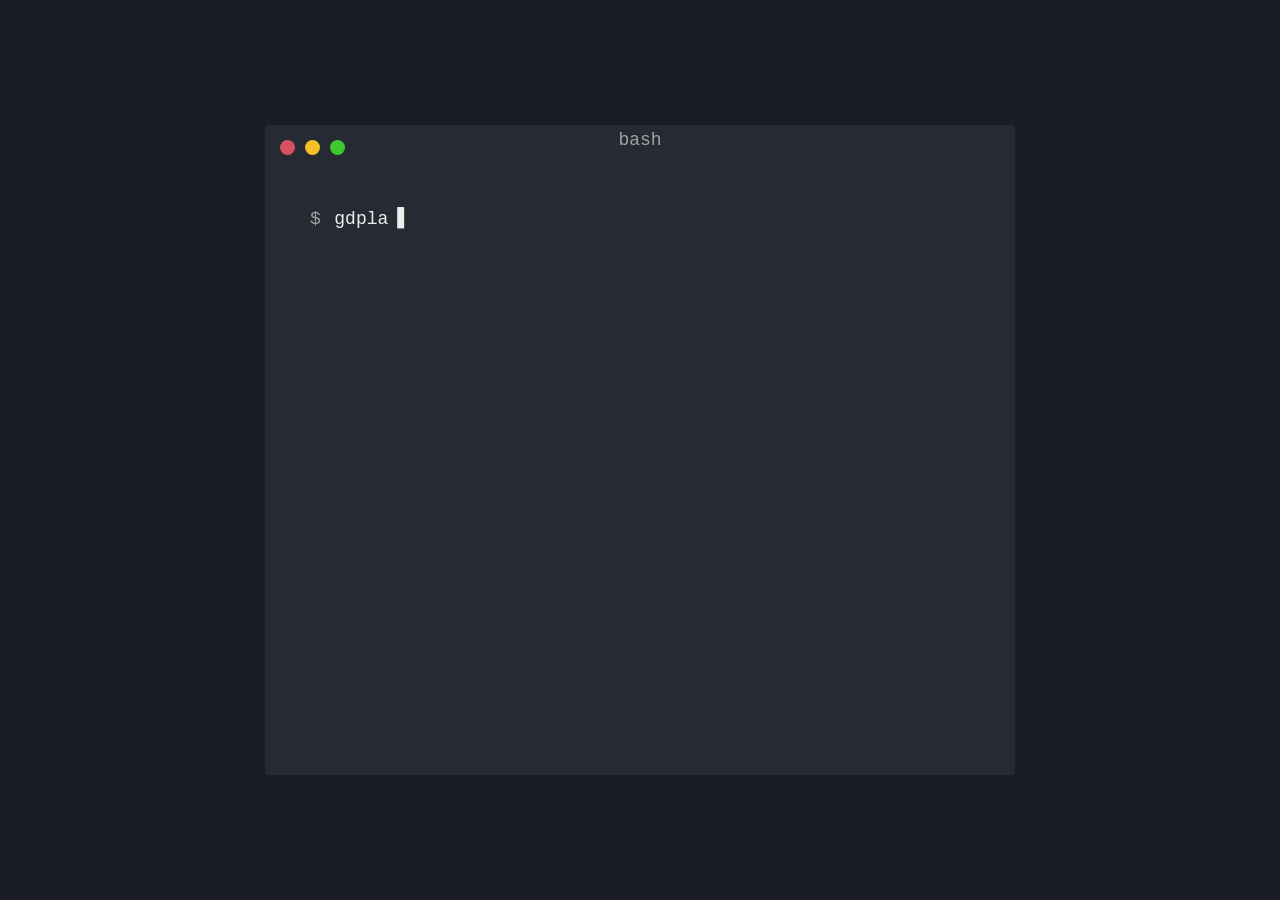
==== index.html @ 4c84cb67 "Add files via upload" ====
<!doctype html>
<html lang="en">
    <head>
        <title>bash</title>
		<!-- powered by the magic of termynal -->
        <meta charset="utf-8">
        <link rel="stylesheet" href="termynal.css">
        <link href="https://fonts.googleapis.com/css?family=Fira+Mono">
        <style>
            body {
                padding: 0; margin: 0;
                background: #1a1e24;
                width: 100%;
                min-height: 100vh;
                display: -webkit-box; display: -ms-flexbox; display: flex;
                -webkit-box-align: center; -ms-flex-align: center; align-items: center;
                -webkit-box-pack: center; -ms-flex-pack: center; justify-content: center;
                -webkit-font-smoothing: antialiased; -moz-osx-font-smoothing: grayscale;
            }
        </style>
    </head>
    <body>
        <div id="cmd" data-termynal>
            <span data-ty="input">gdplayer</span>
			<span data-ty>hello!</span>
			<span data-ty>welcome to my webpage.</span>
			<span data-ty>in the html file you'll find it's "!-- powered by the magic of termynal --" on line 5.</span>
			<span data-ty>hehe.</span>
			<span data-ty>why not</span>
			<span data-ty>i got some other cool stuff too like <a href="https://github.com/GDPlayer/batchDOS">batchdos</a></span>
			<span data-ty="input">any upcoming projects?</span>
			<span data-ty>yeah i got some</span>
			<span data-ty>i'm planning to make bithub, a github user/repository viewer on a terminal.</span>
			<span data-ty>i'm can't talk right now, so goodbye! exiting...</span>
			<span data-ty="progress">Exiting...</span>
			<span data-ty="input">come on!</span>
        <script src="termynal.js" data-termynal-container="#cmd"></script>
    </body>
</html>
---- termynal.css ----
/**
 * termynal.js
 *
 * @author Ines Montani <ines@ines.io>
 * @version 0.0.1
 * @license MIT
 */

:root {
    --color-bg: #252a33;
    --color-text: #eee;
    --color-text-subtle: #a2a2a2;
}

[data-termynal] {
    width: 750px;
    max-width: 100%;
    background: var(--color-bg);
    color: var(--color-text);
    font-size: 18px;
    font-family: 'Fira Mono', Consolas, Menlo, Monaco, 'Courier New', Courier, monospace;
    border-radius: 4px;
    padding: 75px 45px 35px;
    position: relative;
    -webkit-box-sizing: border-box;
            box-sizing: border-box;
}

[data-termynal]:before {
    content: '';
    position: absolute;
    top: 15px;
    left: 15px;
    display: inline-block;
    width: 15px;
    height: 15px;
    border-radius: 50%;
    /* A little hack to display the window buttons in one pseudo element. */
    background: #d9515d;
    -webkit-box-shadow: 25px 0 0 #f4c025, 50px 0 0 #3ec930;
            box-shadow: 25px 0 0 #f4c025, 50px 0 0 #3ec930;
}

[data-termynal]:after {
    content: 'bash';
    position: absolute;
    color: var(--color-text-subtle);
    top: 5px;
    left: 0;
    width: 100%;
    text-align: center;
}

[data-ty] {
    display: block;
    line-height: 2;
}

[data-ty]:before {
    /* Set up defaults and ensure empty lines are displayed. */
    content: '';
    display: inline-block;
    vertical-align: middle;
}

[data-ty="input"]:before,
[data-ty-prompt]:before {
    margin-right: 0.75em;
    color: var(--color-text-subtle);
}

[data-ty="input"]:before {
    content: '$';
}

[data-ty][data-ty-prompt]:before {
    content: attr(data-ty-prompt);
}

[data-ty-cursor]:after {
    content: attr(data-ty-cursor);
    font-family: monospace;
    margin-left: 0.5em;
    -webkit-animation: blink 1s infinite;
            animation: blink 1s infinite;
}


/* Cursor animation */

@-webkit-keyframes blink {
    50% {
        opacity: 0;
    }
}

@keyframes blink {
    50% {
        opacity: 0;
    }
}
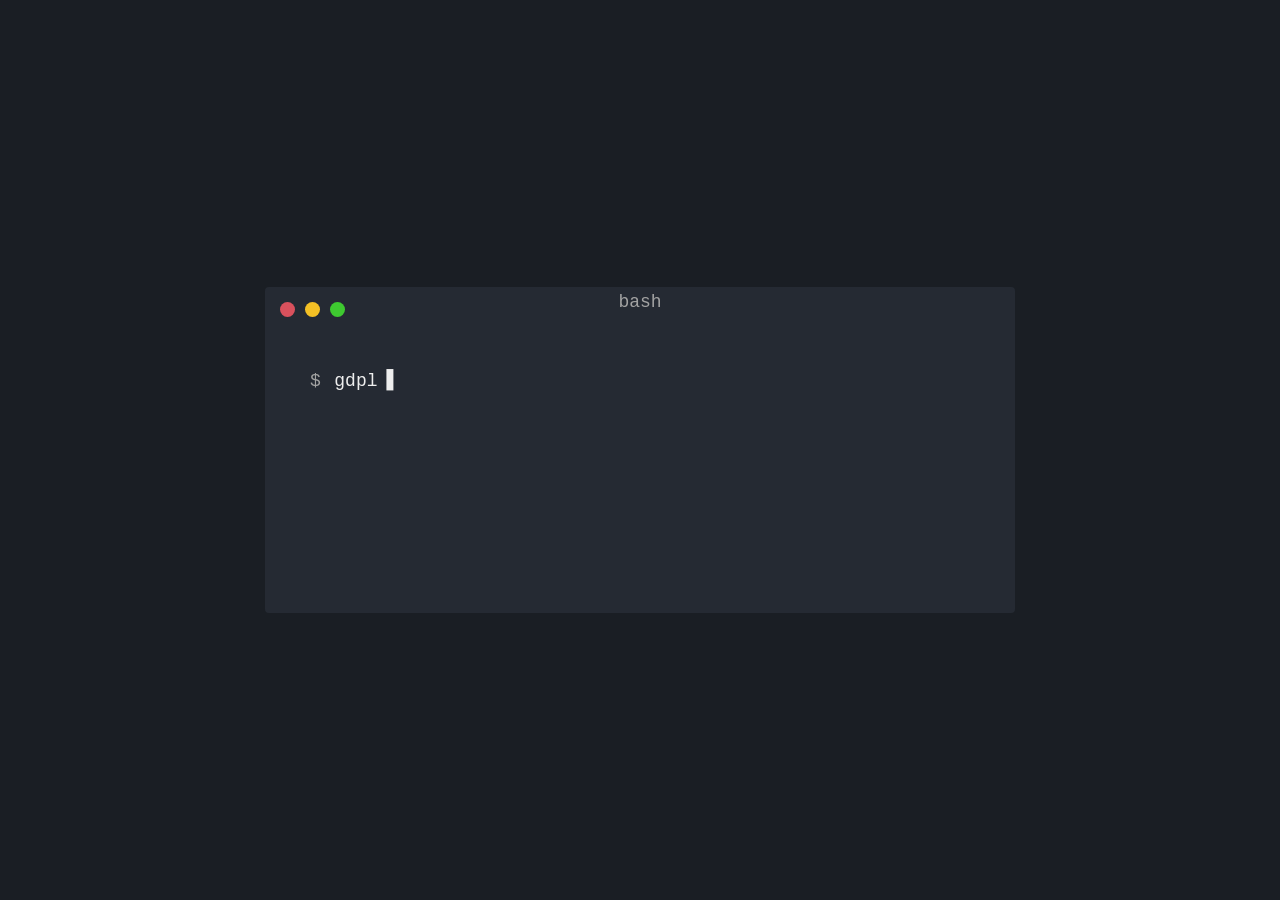
==== commit ae37472e: "Update index.html" ====
--- a/index.html
+++ b/index.html
@@ -24,14 +24,7 @@
             <span data-ty="input">gdplayer</span>
 			<span data-ty>hello!</span>
 			<span data-ty>welcome to my webpage.</span>
-			<span data-ty>in the html file you'll find it's "!-- powered by the magic of termynal --" on line 5.</span>
-			<span data-ty>hehe.</span>
-			<span data-ty>why not</span>
-			<span data-ty>i got some other cool stuff too like <a href="https://github.com/GDPlayer/batchDOS">batchdos</a></span>
-			<span data-ty="input">any upcoming projects?</span>
-			<span data-ty>yeah i got some</span>
-			<span data-ty>i'm planning to make bithub, a github user/repository viewer on a terminal.</span>
-			<span data-ty>i'm can't talk right now, so goodbye! exiting...</span>
+			<span data-ty>i can't talk right now, so goodbye!</span>
 			<span data-ty="progress">Exiting...</span>
 			<span data-ty="input">come on!</span>
         <script src="termynal.js" data-termynal-container="#cmd"></script>
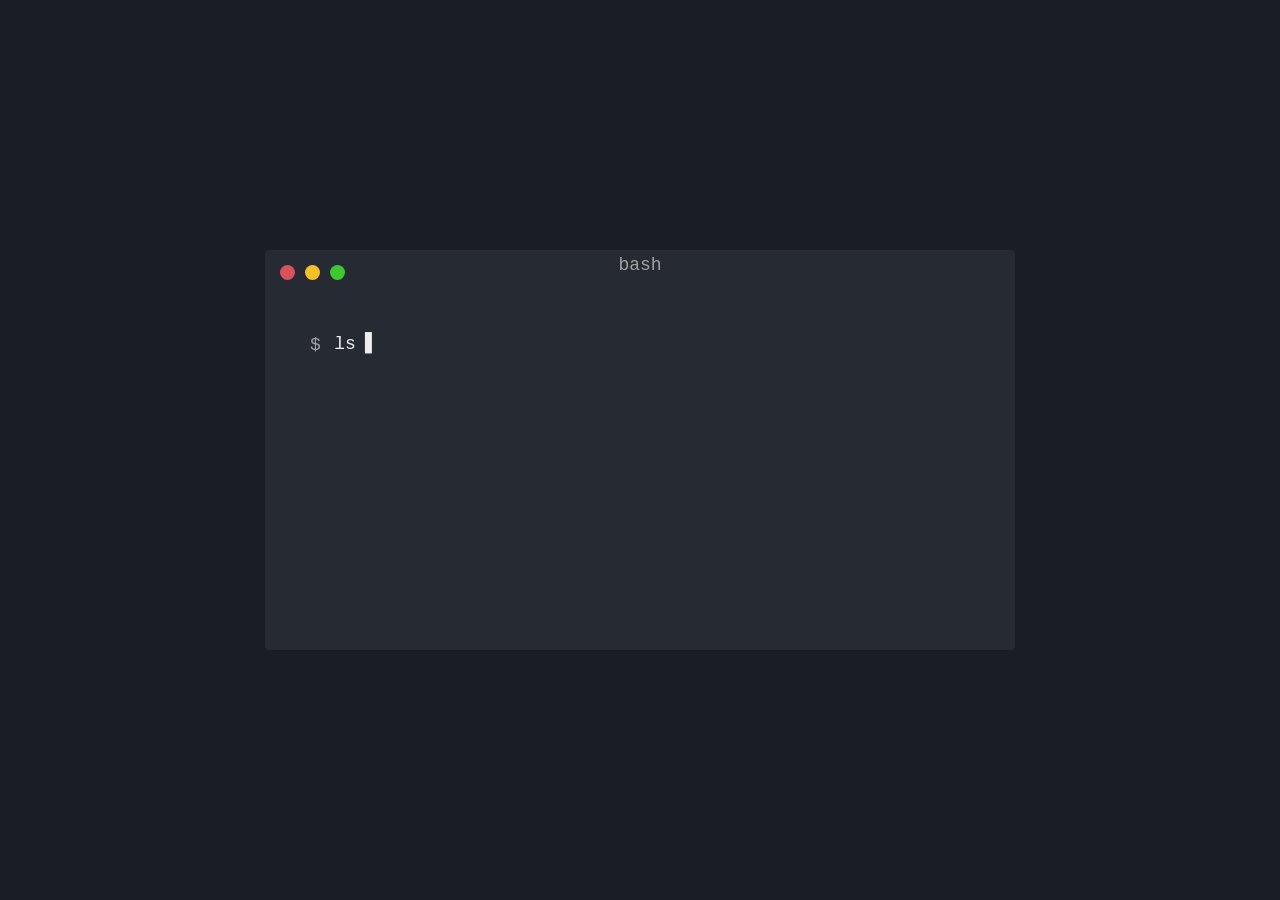
==== commit 4ec85c51: "Update index.html screw that old" ====
--- a/index.html
+++ b/index.html
@@ -21,12 +21,14 @@
     </head>
     <body>
         <div id="cmd" data-termynal>
-            <span data-ty="input">gdplayer</span>
-			<span data-ty>hello!</span>
-			<span data-ty>welcome to my webpage.</span>
-			<span data-ty>i can't talk right now, so goodbye!</span>
-			<span data-ty="progress">Exiting...</span>
-			<span data-ty="input">come on!</span>
+            <span data-ty="input">ls</span>
+	    <span data-ty>'my stupid website'</span>
+	    <span data-ty="input">cd "my stupid website"</span>
+	    <span data-ty="input">ls</span>
+	    <span data-ty>index.html</span>
+	    <span data-ty="input">cat index.html</span>
+	    <span data-ty>cat: index.html: No such file or directory</span>
+	    <span data-ty="input">exit</span>
         <script src="termynal.js" data-termynal-container="#cmd"></script>
     </body>
 </html>
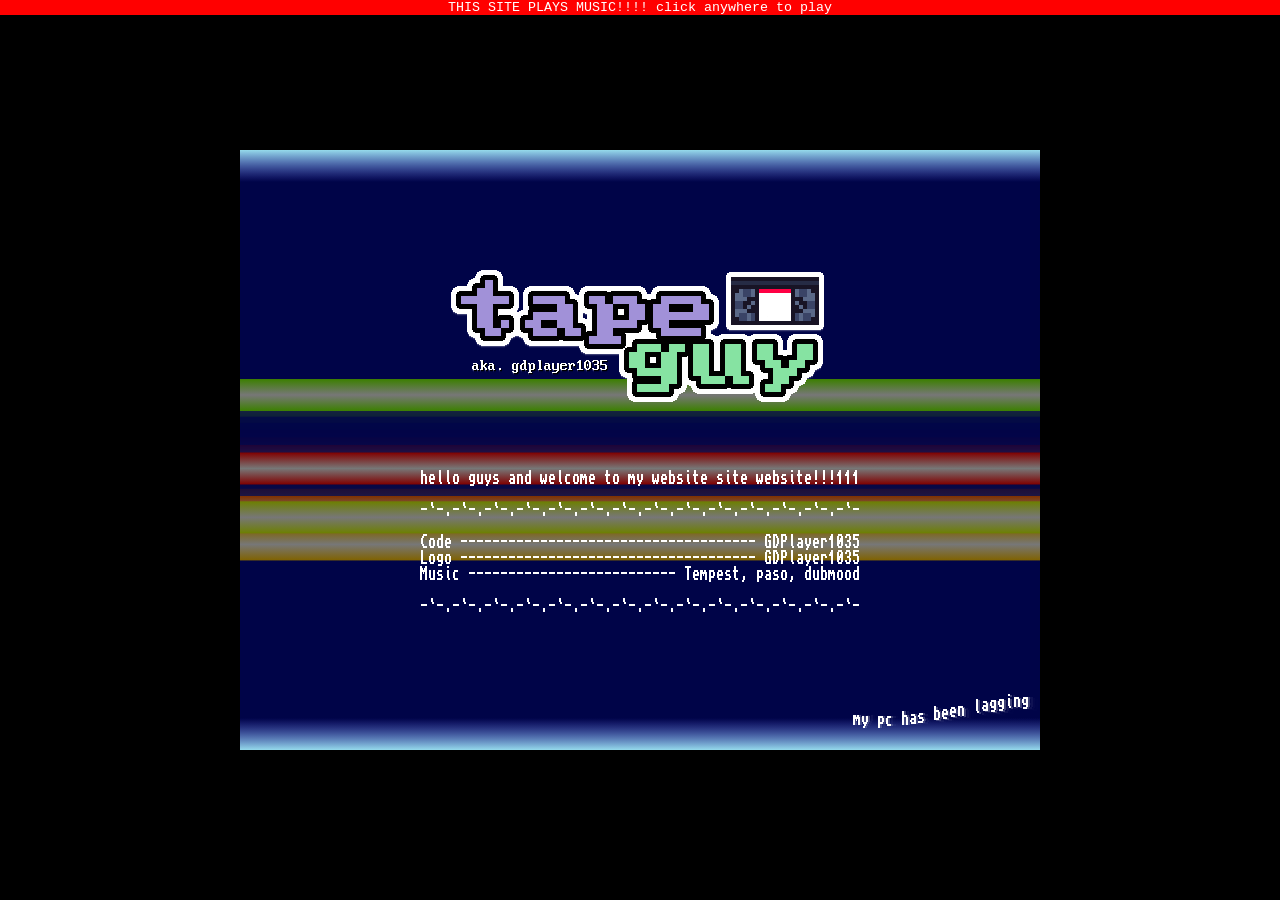
==== commit 8aa4b834: "new site" ====
--- a/index.html
+++ b/index.html
@@ -1,34 +1,29 @@
-<!doctype html>
+<!DOCTYPE html>
 <html lang="en">
-    <head>
-        <title>bash</title>
-		<!-- powered by the magic of termynal -->
-        <meta charset="utf-8">
-        <link rel="stylesheet" href="termynal.css">
-        <link href="https://fonts.googleapis.com/css?family=Fira+Mono">
-        <style>
-            body {
-                padding: 0; margin: 0;
-                background: #1a1e24;
-                width: 100%;
-                min-height: 100vh;
-                display: -webkit-box; display: -ms-flexbox; display: flex;
-                -webkit-box-align: center; -ms-flex-align: center; align-items: center;
-                -webkit-box-pack: center; -ms-flex-pack: center; justify-content: center;
-                -webkit-font-smoothing: antialiased; -moz-osx-font-smoothing: grayscale;
-            }
-        </style>
-    </head>
-    <body>
-        <div id="cmd" data-termynal>
-            <span data-ty="input">ls</span>
-	    <span data-ty>'my stupid website'</span>
-	    <span data-ty="input">cd "my stupid website"</span>
-	    <span data-ty="input">ls</span>
-	    <span data-ty>index.html</span>
-	    <span data-ty="input">cat index.html</span>
-	    <span data-ty>cat: index.html: No such file or directory</span>
-	    <span data-ty="input">exit</span>
-        <script src="termynal.js" data-termynal-container="#cmd"></script>
-    </body>
-</html>
+
+<head>
+    <meta charset="UTF-8">
+    <meta name="viewport" content="width=device-width, initial-scale=1.0">
+    <link rel="stylesheet" href="style.css">
+    <title>gdplayer's website</title>
+    <script src="script.js"></script>
+    <script src="chiptune2/libopenmpt.js"></script>
+    <script src="chiptune2/chiptune2.js"></script>
+    <script defer src="canvas.js"></script>
+</head>
+
+<body>
+    <div class="warning" id="warning">THIS SITE PLAYS MUSIC!!!! click anywhere to play</div>
+    <canvas id="canvas">Your browser does not support the canvas element.</canvas>
+    <script defer>
+        const body = document.body;
+        const warning = document.getElementById("warning");
+        body.addEventListener("click", function ass() {
+            playTrack(playlist[currentSong]);
+            warning.remove();
+            body.removeEventListener("click", ass);
+        })
+    </script>
+</body>
+
+</html>
--- a/style.css
+++ b/style.css
@@ -0,0 +1,29 @@
+body {
+    margin: 0;
+    background-color: rgb(0, 0, 0);
+}
+
+#warning {
+    font-family: 'Courier New', Courier, monospace;
+    font-size: 10pt;
+    color: rgb(255, 255, 255);
+    background-color: rgb(255, 0, 0);
+    text-align: center;
+    align-items: center;
+}
+
+canvas {
+    width: 800px;
+    height: 600px;
+    position: absolute;
+    top: 50%;
+    left: 50%;
+    transform: translate(-50%, -50%);
+    image-rendering: pixelated;
+    image-rendering: crisp-edges;
+}
+
+@font-face {
+    font-family: "TopazA1200";
+    src: url("Topaz_a1200_v1.0.ttf");
+}
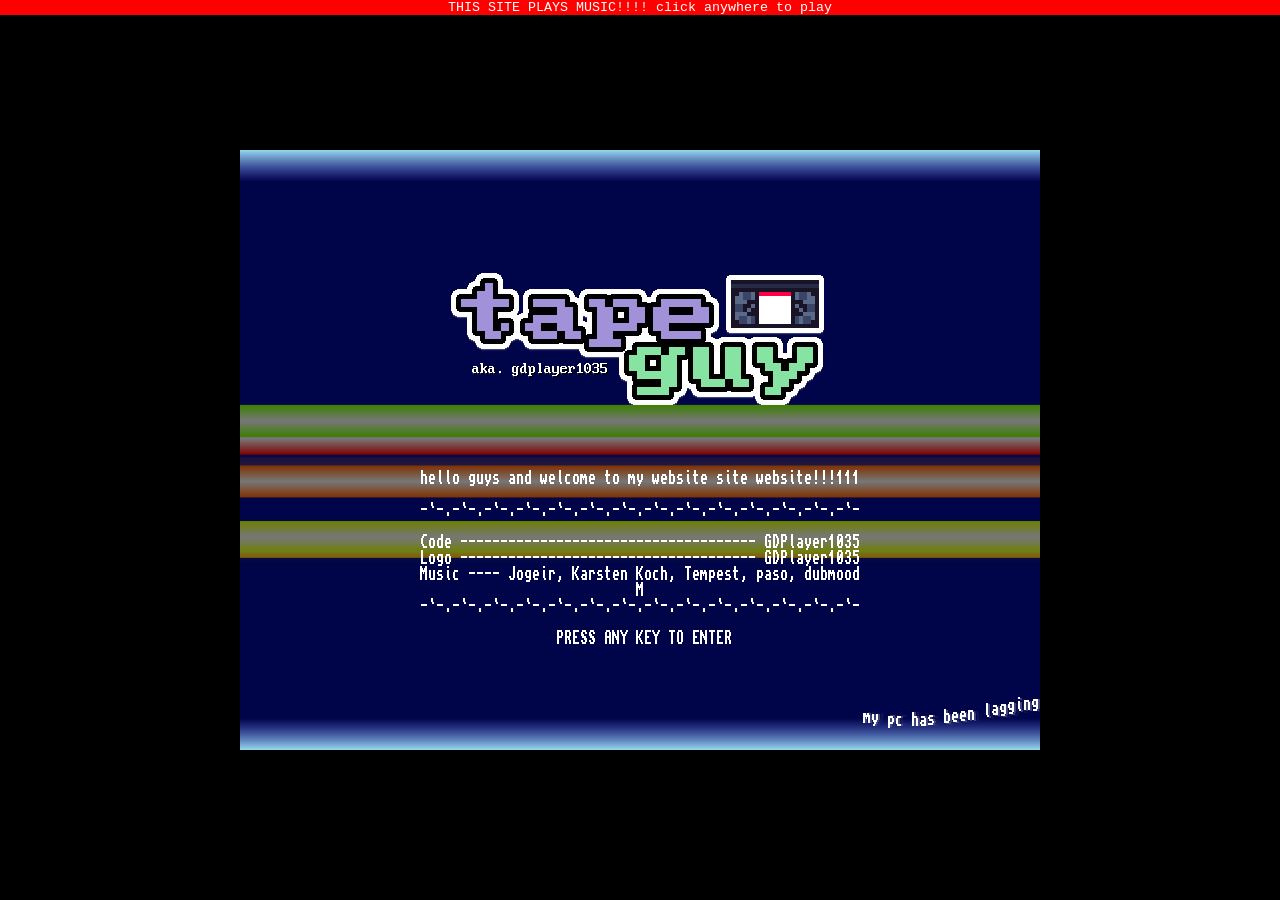
==== commit 79375ce1: "yeah" ====
--- a/index.html
+++ b/index.html
@@ -10,6 +10,7 @@
     <script src="chiptune2/libopenmpt.js"></script>
     <script src="chiptune2/chiptune2.js"></script>
     <script defer src="canvas.js"></script>
+    <link rel="icon" type="image/png" href="/favicon.png">
 </head>
 
 <body>
@@ -23,6 +24,9 @@
             warning.remove();
             body.removeEventListener("click", ass);
         })
+        body.addEventListener("keydown", () => {
+            document.location.href = "index2.html";
+        });
     </script>
 </body>
 
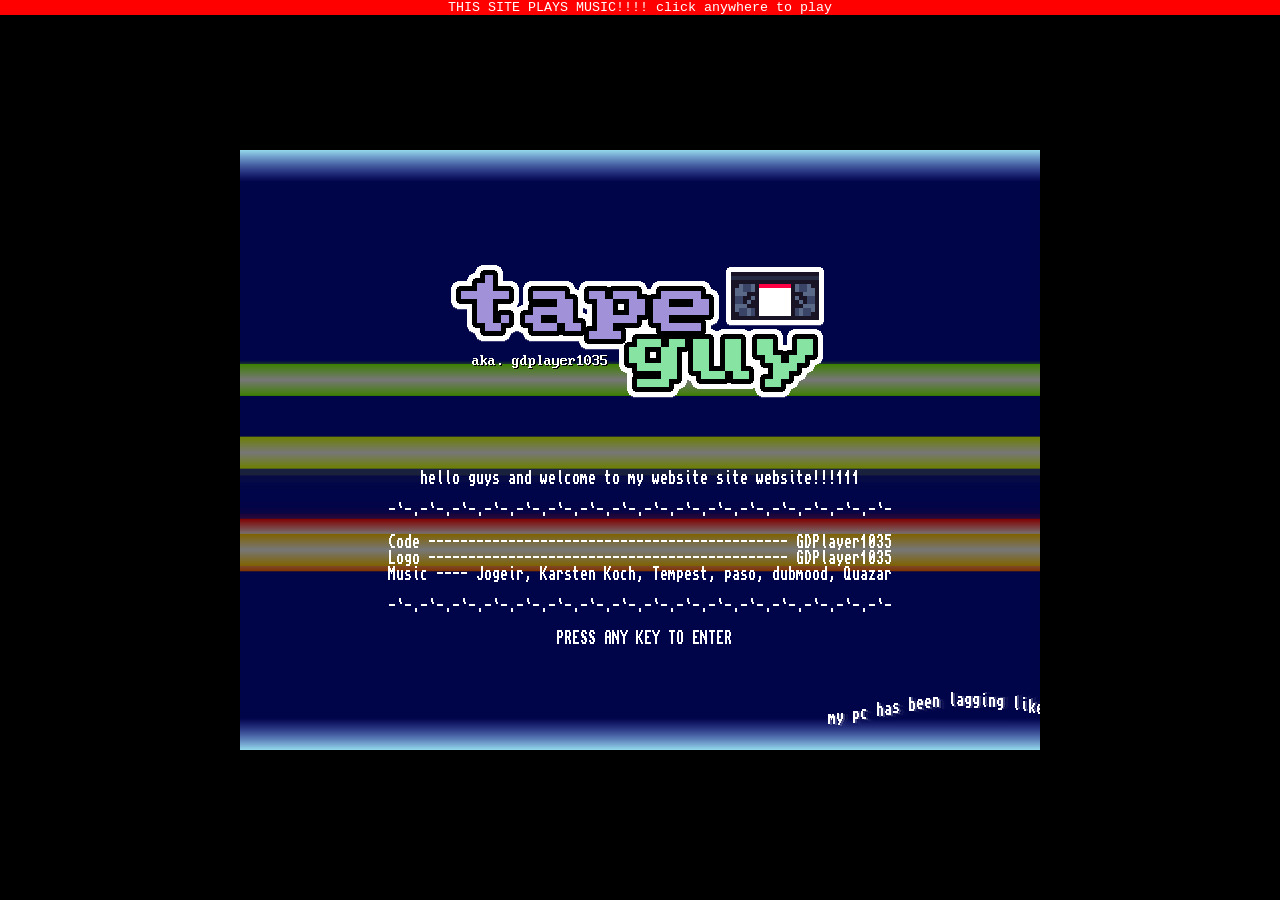
==== commit cef03a44: "keep android open banner" ====
--- a/index.html
+++ b/index.html
@@ -10,6 +10,7 @@
     <script src="chiptune2/libopenmpt.js"></script>
     <script src="chiptune2/chiptune2.js"></script>
     <script defer src="canvas.js"></script>
+    <script src="https://keepandroidopen.org/banner.js"></script>
     <link rel="icon" type="image/png" href="/favicon.png">
 </head>
 
@@ -30,4 +31,4 @@
     </script>
 </body>
 
-</html>+</html>
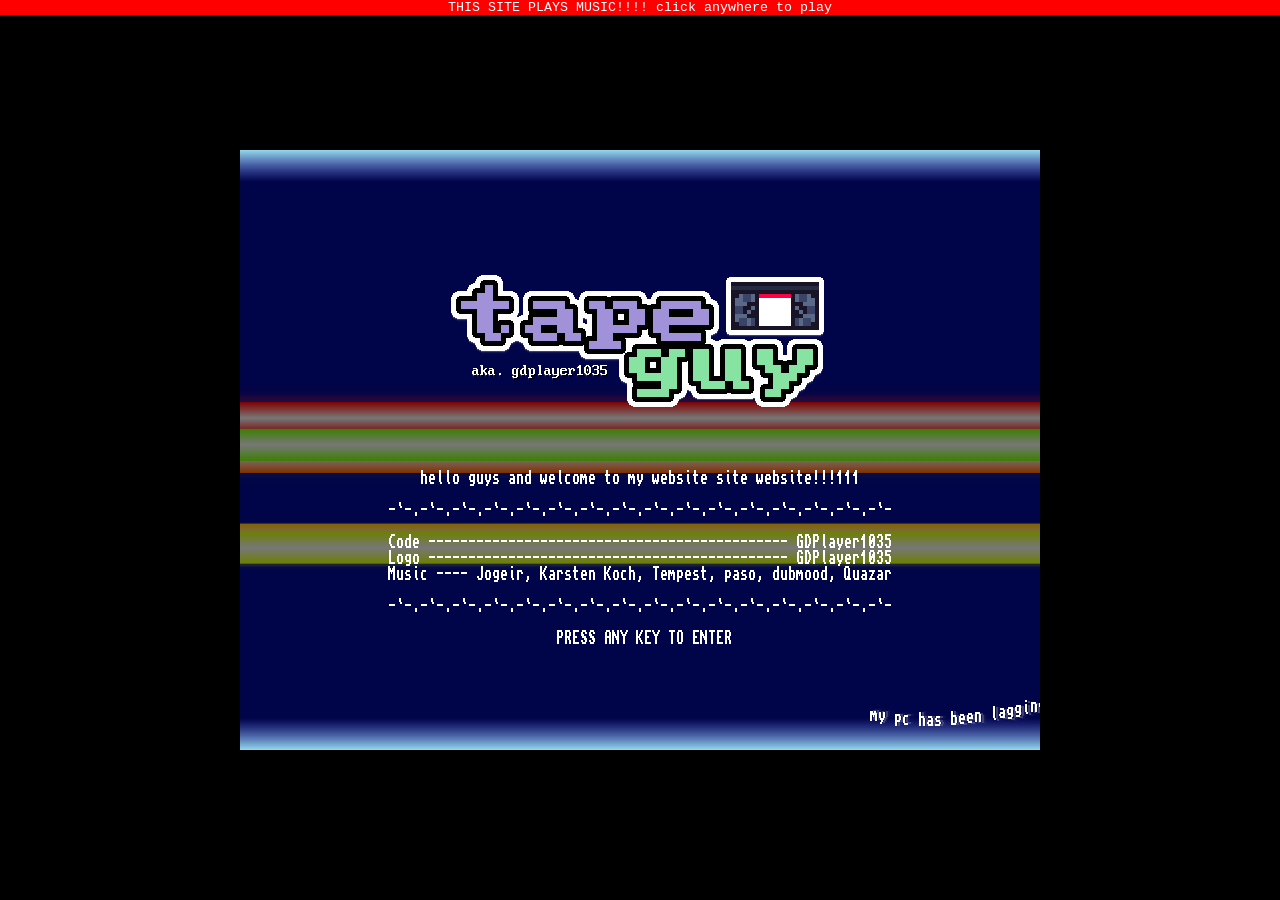
==== commit d16f20dc: "Update banner.js script URL with parameters" ====
--- a/index.html
+++ b/index.html
@@ -10,7 +10,7 @@
     <script src="chiptune2/libopenmpt.js"></script>
     <script src="chiptune2/chiptune2.js"></script>
     <script defer src="canvas.js"></script>
-    <script src="https://keepandroidopen.org/banner.js"></script>
+    <script src="https://keepandroidopen.org/banner.js?size=minimal&animation=off"></script>
     <link rel="icon" type="image/png" href="/favicon.png">
 </head>
 
